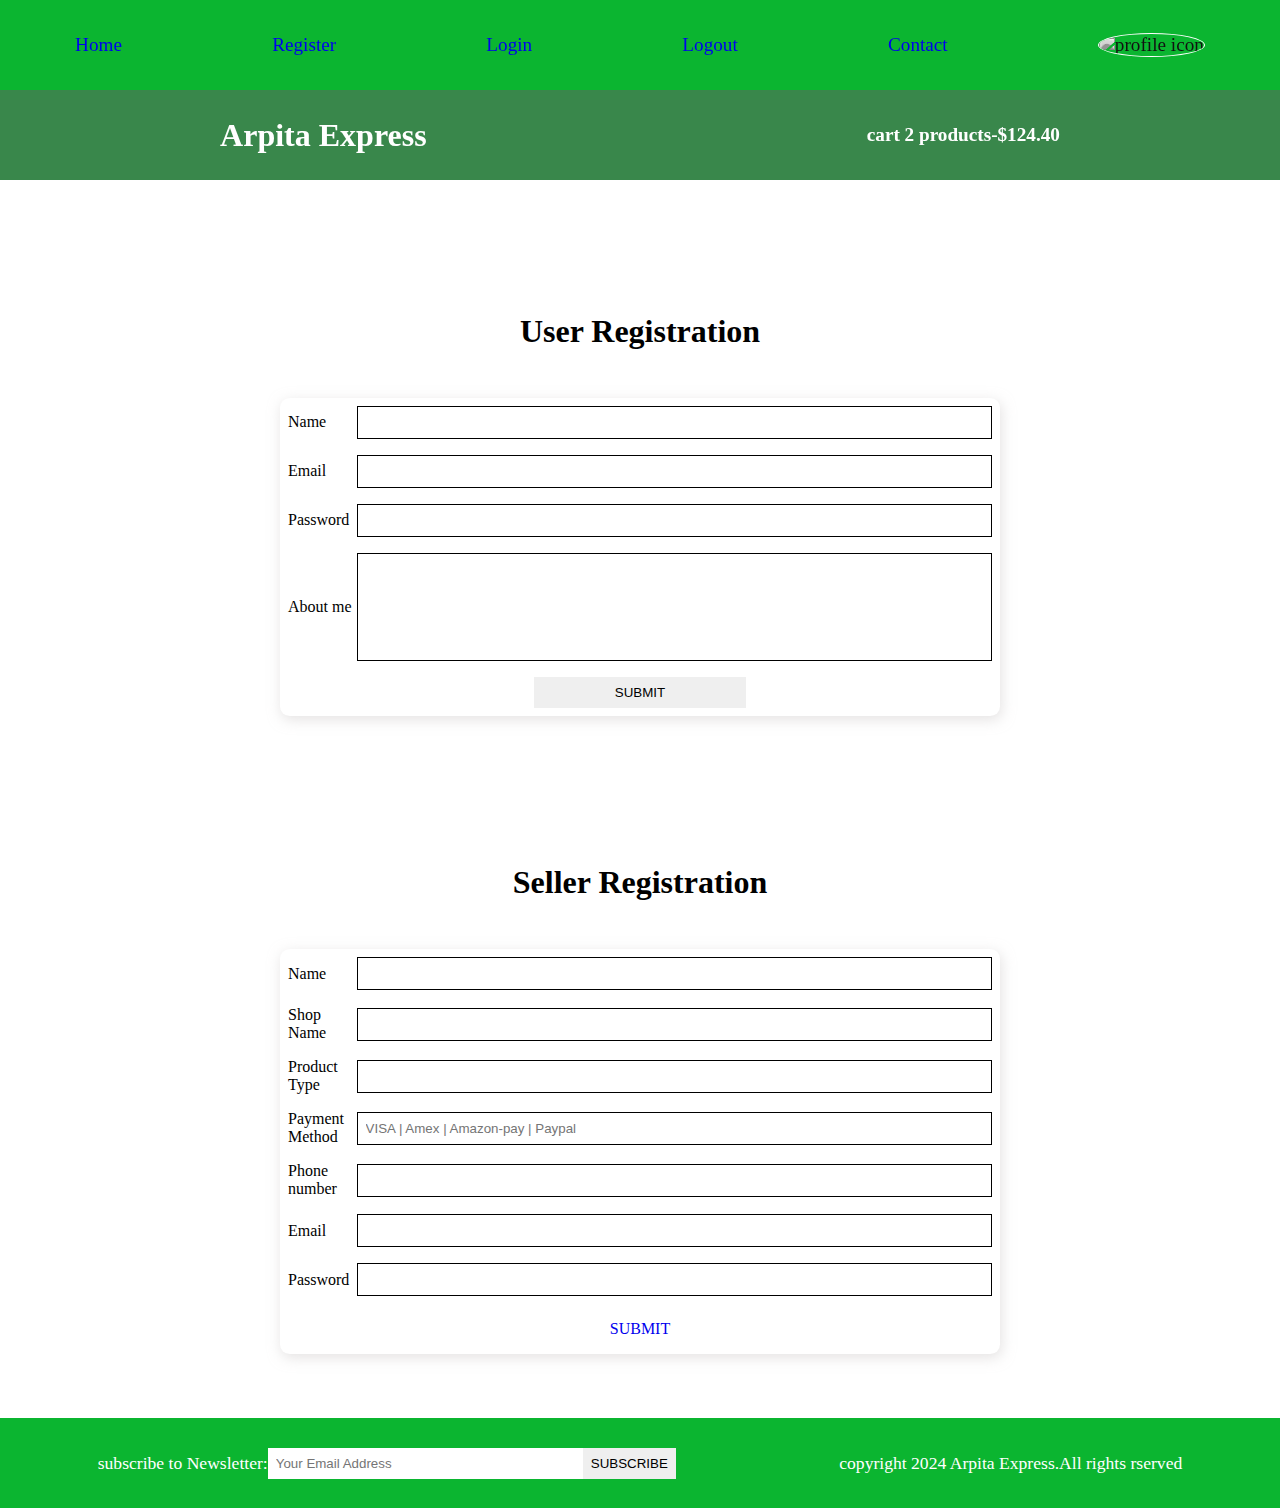
==== register.html @ 84fcfa2e "Ecommerce-2" ====
<!DOCTYPE html>
<html lang="en">
<head>
    <meta charset="UTF-8">
    <meta name="viewport" content="width=device-width, initial-scale=1.0">
    <title>Project 2</title>
    <script src="https://kit.fontawesome.com/0e53af926d.js"
	crossorigin="anonymous">
	</script>
    <link rel="stylesheet" href="style.css">
</head>
<body>
   <!-- navbar starts here -->
   <i class="fas fa-bars fa-2x" id="menu-icon"></i>

   <nav id="menu" class="hidden">
<ul class="nav-uppper flex-space-around">
<li class="nav_list">
    <a href="index.html" class="nav_list">Home</a>
</li>
<li class="nav_list">
    <a href="register.html" class="nav_list">Register</a>
</li>
<li class="nav_list">
    <a href="login.html" class="nav_list">Login</a>
</li>
<li class="nav_list">
    <a href="index.html" class="nav_list">Logout</a>
</li>
<li class="nav_list">
    <a href="contact.html" class="nav_list">Contact</a>
</li>
<li class="nav_list">
    <a href="profile.html" class="nav_list">
        <img
        class="profile-icon"
        src="./images/3.png"
         alt="profile icon">
    </a>
</li>
</ul>
<ul class="nav-lower flex-space-around">
    <li class="nav_list">
        <a href="index.html" class="nav_brand nav_link">Arpita Express</a>
    </li>
    <li class="nav_list">
        <a href="cart.html" class="nav_link"><span><i class="fa-solid fa-cart-shopping"></i></span>
        cart 2 products-$124.40</a>
    </li>
</ul>
</nav>
    <!-- navbar ends here -->
<main>
    <section class="register">
        <h2 class="section-title text-center">
            User Registration
        </h2>
        <div class="card">
            <form action="" class="form">
                <div class="form-control flex-center">
                    <label for="name">Name</label>
                    <input type="text" id="name" required autocomplete="name">
                </div>
                <div class="form-control flex-center">
                    <label for="email">Email</label>
                    <input type="email" id="email" required autocomplete="email">
                </div>
                <div class="form-control flex-center">
                    <label for="password">Password</label>
                    <input type="password" id="password" required autocomplete="password">
                </div>
                <div class="form-control flex-center">
                    <label for="about">About me</label>
                    <textarea name="about" id="about"></textarea>
                </div>
                <div class="form-control flex-center form-btn-field">
                    <button type="submit" class="btn contact-btn">Submit</button>
                </div>
            </form>
        </div>
    </section>
    <section class="register">
        
        <h2 class="section-title text-center Seller">
            Seller Registration
        </h2>
        <div class="card">
            <form action="" class="form">
                <div class="form-control flex-center">
                    <label for="name">Name</label>
                    <input type="text" id="name">
                </div>
                <div class="form-control flex-center">
                    <label for="shop">Shop Name</label>
                    <input type="text" id="shop">
                </div>
                <div class="form-control flex-center">
                    <label for="type">Product Type</label>
                    <input type="text" id="type">
                </div>
                <div class="form-control flex-center">
                    <label for="payment">Payment Method</label>
                    <input type="text" id="payment" placeholder="VISA | Amex | Amazon-pay | Paypal">
                </div>
                <div class="form-control flex-center">
                    <label for="Phone">Phone number</label>
                    <input type="text" id="phone">
                </div>

                <div class="form-control flex-center">
                    <label for="email">Email</label>
                    <input type="email" id="email">
                </div>
                <div class="form-control flex-center">
                    <label for="password">Password</label>
                    <input type="password" id="password">
                </div>
                
                <div class="form-control flex-center form-btn-field">
                    <a href="verify.html" class="btn contact-btn seller-btn">Submit</a>
                </div>
            </form>
        </div>
    </section>
</main>
    <!-- footer starts here -->
    <footer class="footer flex-space-around">
<div class="flex-space-around">
    <label for="subscribe">subscribe to Newsletter:</label>
    <input type="email" id="subscribe" name="subscribe" class="footer_input" placeholder="Your Email Address">
    <button class="btn btn-subscribe">subscribe</button>
</div>
<div>
    <p>copyright 2024 Arpita Express.All rights rserved</p>
</div>


    </footer>
    <!-- footer ends here -->

    <script src="./script/index.js"></script>
</body>
</html>
---- style.css ----
/* reset code and common starts here */
:root{
    --primary-color:rgb(11,181,48);
    --secondary-color:rgba(36,122,55,0.9);
    --padding:0.5rem ;
    --transition: all 0.3s;
    --border-radius: 0.6rem;
    --box-shadow: 0.1rem 0.2rem 0.8rem rgba(205,202,202,0.5);


}

*{
    box-sizing: border-box;
    list-style-type: none;
    margin: 0;
    padding: 0;
    outline: none;
    text-decoration: none;
}
html{
    scroll-behavior: smooth;
}
img{
    width: 100%;
    height:auto ;
}
.flex-space-around{
    display: flex;
    justify-content: space-around;
    align-items: center;
}
.btn{
    border: none;
    padding: var(--padding);
    cursor: pointer;
    text-transform:uppercase;
    transition: var(--transition);
}
.btn:hover{
    background-color: var(--secondary-color);
}
.flex-center{
    display: flex;
    justify-content: center;
    align-items: center;
}
.card{
    box-shadow: var(--box-shadow);
    border-radius: var(--border-radius);
    transition: var(--transition);
    padding: var(--padding);
}
.card:hover{
    box-shadow: 0.1rem 0.2rem 0.8rem rgba(205, 202, 202, .1);
}
.hr-design{
    margin: 0.5rem o;
}
.dot{
    height: 2rem;
    width: 2rem;
    border-radius: 50%;
    display: inline-block;
}
.red{
    background-color: red;
}
.green{
    background-color: green;
}
.black{
    background-color: black;
}
.text-center{
    text-align: center;
}
.section-title{
    font-size: 2rem;

}


/* reset code and common ends here  */
/* navbar starts here */
#menu-icon{
    display: none;
}
nav{
    font-family: fantasy;
    font-size: 1.2rem;
    position: sticky;
    top: 0;
    left: 0;
    z-index: 100;
}
.nav-uppper{
    min-height: 10vh;
    background-color: var(--primary-color);
    padding: 1rem 0;
}
.nav_list{
    transition:var(--transition);

}
.nav_list:hover{
text-decoration: overline;
color:black;
}
.nav_link{
    color: white;
    transition: var(--transition);
}
.nav_link:hover{
    color:black;
}
.profile-icon{
    width: 3rem;
    height: 3rem;
    border-radius: 50%;
    border: white 1px solid;
    filter: saturate(0);
    transition: var(--transition);
}
.profile-icon:hover{
    filter: saturate(1);
}
.nav-lower{
    min-height: 10vh;
    background-color: var(--secondary-color);
    font-weight: bolder;
}
.nav_brand{
    font-size: 2rem;
}
/* navbar ends here */
/* header starts here */
.header{
    padding: 4rem 0;
    height: 80vh;
    background:url(images/wzUQOs.jpg) no-repeat center;
     background-attachment: fixed;
    background-size: cover;
     height: 100%;
}
.banner{
    width:100%;
    height: 100%;
    flex-direction: column;
}
.banner_title{
    font-size: 4rem;
    color: yellow;
    padding: 1rem;
    border-radius: var(--border-radius);
}
.features{
    width: 100%;
}
.feature{
    background-color: rgba(80,160,78,0.7);
    color: white;
    border-radius: var(--border-radius);
    padding: 1rem;
    width: 15rem;
    flex-direction: column;
    gap: 1rem;
    
}
.feature_icon{
font-size: 3rem;
}


/* header ends here */
/* main starts here */
main{
    padding: 4rem 0;
    min-height: 80vh;
}
.sidebar{
    flex: 1;
    padding: var(--padding);
    display: flex;
    flex-direction: column;
    justify-content: center;
    gap: 1rem;
    align-self: flex-start;


}
.main-content{
    flex: 3;
    padding: var(--padding);
}
.actions_sort select{
    padding: var(--padding);
}
   .actions_search  input{
    padding: var(--padding);
    width: 15rem;
}
   .actions_search  button{
    margin-left: -0.3rem;
    border: 1px solid;
    padding: 0.55rem;
}
.products{
    display: grid;
    grid-template-columns: repeat(3,minmax(0,1fr));
    gap: 2rem;
    padding: 2rem 0;
}
.product{
    position: relative;
}
.badge{
    position: absolute;
    top: 0;
    left: 0;
    background-color: green;
    color: white;
    padding: 4px 8px;
    text-align: center;
    border-radius: var(--border-radius);
    z-index: 10;
}
.product_img{
    width: 100%;
    height: 15rem;
    filter: saturate(0);
    transition: var(--transition);
}
.product_img.product_img:hover{
    filter: saturate(1);
}
.product_body{
    padding: var(--padding);
    display: flex;
    flex-direction: column;
    gap: 0.5rem;
}
.Learn-more{
    color: green;
}
/* pagination starts here */
.pagination{
    display: flex;
    justify-content: center;
    align-content:center ;
}
.pagination_btn{
    border-width: 1px 1px 1px 0;
    border-style: solid;
}
.pagination_btn:first-child{
    border-width: 1px 1px 1px 1px;
    border-style: solid;
}
/* pagination ends here */
/* product details starts here */
.product_details-left{
    flex: 1;
}
.product_details-left img{
    height: 20rem;
    width: 30rem;
}
.product_details-right{
    flex: 1;
    display: flex;
    flex-direction: column;
    gap: 0.5rem;
}
/* product details ends here */
/* cart design starts here */
.cart{
    padding: var(--padding);
    gap: 1rem;
}
.cart .card{
    margin-bottom: 1rem;
}
.cart_items{
    flex: 1;

    
}
.cart_item-action{
    margin-top: 1rem;
    display: flex;
    justify-content: space-between;
    align-items: center;
}
.cart_item input{
    flex: 0.1
    ;
}
.cart_item-img{
    flex:0.2
    ;
    height: 15rem;
    width: 10rem;
}
.cart_item-description{
    flex: 0.4;
}
.cart_item-shipping{
    margin-top:0.5rem ;
    color: red;
}
.cart_item-actions{
    flex: 0.2;
    display: flex;
    flex-direction: column;
    justify-content: center;
    align-items: center;
    gap: 1rem;
}
.cart_payment{
    flex: 1;
}
.cart_payment-summary > div {
display: flex;
justify-content: space-between;
align-items: center;
margin: 1rem 0;
}
.cart_payment-btn{
    width: 100%;
    
}
.cart_payment-methods h2{
    text-align: center;
    margin-bottom: 1rem;
}
.cart_payment-methods > div {
    display: flex;
    align-items: center;
    justify-content: center;
    gap: 1rem;
}


/* cart design ends here */

/* registr and login starts here */
.register,
.login{
    display: flex;
    flex-direction: column;
    justify-content: center;
    align-items: center;
    gap: 3rem;
    min-height: 60vh;
}
.register .card,
.login .card{
    width: 45rem;
}
.form{
    flex: 1;
    display:flex ;
    flex-direction: column;
    gap: 1rem;
}
.form-control label{
flex: 0.1;
text-align: left;
}
.form-control input,
textarea{
flex: 0.9;
padding: var(--padding);
border: 1px solid;

}
.form-control textarea{
    resize: none;
    height: 12vh;
}
form-btn-field{
    border-radius: var(--border-radius);
}
.contact-btn{
    width: 30%;
}
.Seller{
    margin-top: 5rem;
}
.seller-btn{
    text-align: center;
}

/* registr and login ends here */
/* profile starts here */
.profile{
    flex-direction: column;
    gap: 3rem;
}
.profile .card{
    padding: var(--padding);
    width: 30rem;
    flex-direction: column;
    gap: 1rem;
}
.profile_img{
    width: 15vw;
    border-radius: 50%;
    border: 1px solid;
}
.profile_buttons button{
    background-color: transparent;
}
/* profile ends here */
/* contact starts here */
.contact-section{
    min-height: 52vh;

}
.contact-container{
    margin-top: 5rem;
}
.contact-address{
    flex: 1;
    gap: 2rem;
    flex-direction: column;
}
.contact_map{
    width: 80%;
}
/* contact ends here */
/* varify section starts here */
.varify{
    display: flex;
    flex-direction: column;
    justify-content: center;
    align-items: center;
    gap: 3rem;
    min-height: 60vh;
}
.varify .card{
    width: 45rem;
}
.varify-code input{
    margin-top:1rem ;
    width:4rem ;
    height: 6rem;
    padding: var(--padding);
}
.varify-btn{
    margin-top: 1rem;
    width: 100%;
}
/* varify section ends here */


/* main ends here */


/* footer starts here */
footer{
    padding: 1rem;
    background-color: var(--primary-color);
    min-height: 10vh;
    color: white;
    font-size: 1.1rem;
}
.btn-subscribe{
    margin-left:-5px;
}
.footer_input{
    border: none;
    padding: var(--padding);
    width:20rem ;
}
/* footer ends here */
@media(max-width:992px)  {
    .flex-space-around{
        flex-direction: column;
        gap: 1rem;
        padding: 1rem;
    }
    #menu-icon{
        display: block;
        text-align: center;
        margin: 1rem 0;
        cursor: pointer;
    }
    .hidden{
        display: none;
    }
    .header{
        height: 100vh;
    }
    .products{
        grid-template-columns: repeat(2,minmax(0,1fr));
    }
    .cart_items{
        width: 90%;
    }
    .cart_payment{
        width: 90%;
    }
    .form, .form-control{
        width: 100%;
    }
    .form-control input, textarea{
width: 80%;
}
.contact-address{
    width: 100%;
}
    .register .card,
    .login .card{
width: 90%;
    }
}
@media(max-width:768px){
    .products{
        grid-template-columns: repeat(1,minmax(0,1fr));
    }
    .flex-center{
        flex-direction: column;
        gap: 1rem;
        padding: 1rem;
    }
    .header{
        height: 100vh;
    }
}
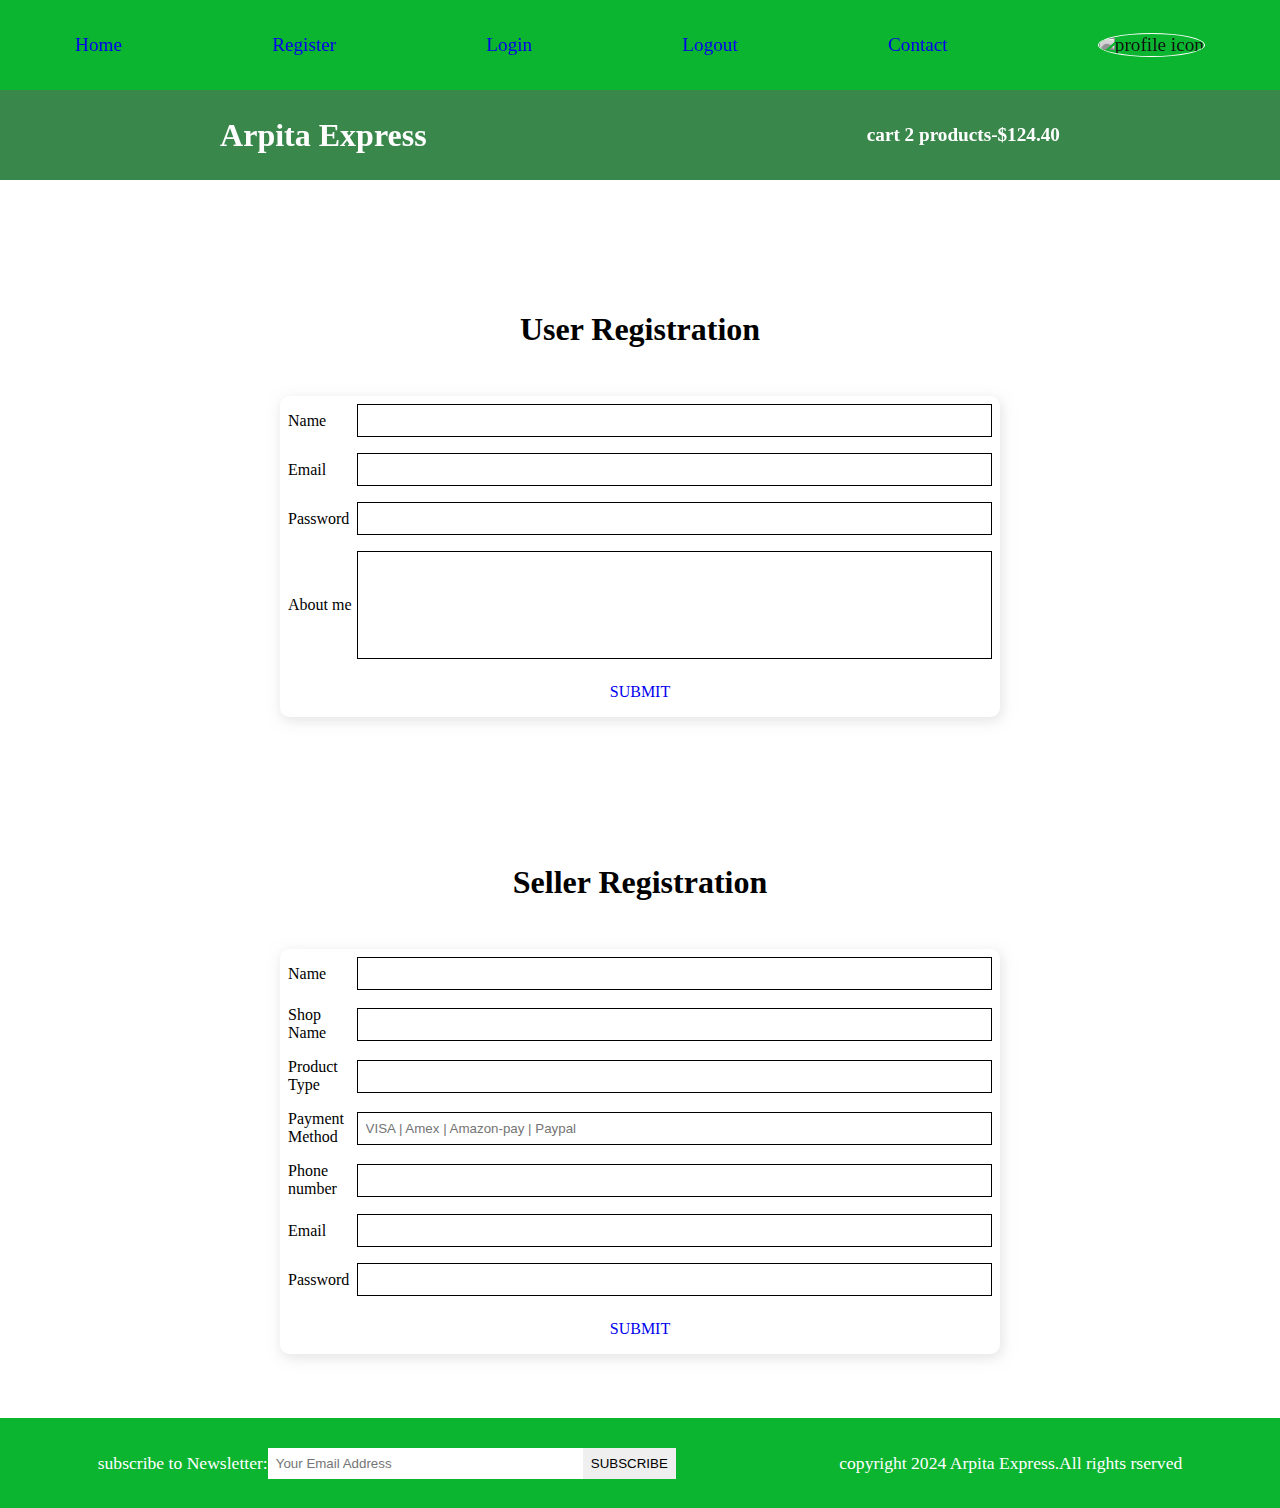
==== commit 344bb751: "ecommerce" ====
--- a/register.html
+++ b/register.html
@@ -74,7 +74,7 @@
                     <textarea name="about" id="about"></textarea>
                 </div>
                 <div class="form-control flex-center form-btn-field">
-                    <button type="submit" class="btn contact-btn">Submit</button>
+                    <a href="verify.html" class="btn contact-btn seller-btn">Submit</a>
                 </div>
             </form>
         </div>
--- a/style.css
+++ b/style.css
@@ -1,531 +1,517 @@
 /* reset code and common starts here */
-:root{
-    --primary-color:rgb(11,181,48);
-    --secondary-color:rgba(36,122,55,0.9);
-    --padding:0.5rem ;
-    --transition: all 0.3s;
-    --border-radius: 0.6rem;
-    --box-shadow: 0.1rem 0.2rem 0.8rem rgba(205,202,202,0.5);
-
-
-}
-
-*{
-    box-sizing: border-box;
-    list-style-type: none;
-    margin: 0;
-    padding: 0;
-    outline: none;
-    text-decoration: none;
-}
-html{
-    scroll-behavior: smooth;
-}
-img{
-    width: 100%;
-    height:auto ;
-}
-.flex-space-around{
-    display: flex;
-    justify-content: space-around;
-    align-items: center;
-}
-.btn{
-    border: none;
-    padding: var(--padding);
-    cursor: pointer;
-    text-transform:uppercase;
-    transition: var(--transition);
-}
-.btn:hover{
-    background-color: var(--secondary-color);
-}
-.flex-center{
-    display: flex;
-    justify-content: center;
-    align-items: center;
-}
-.card{
-    box-shadow: var(--box-shadow);
-    border-radius: var(--border-radius);
-    transition: var(--transition);
-    padding: var(--padding);
-}
-.card:hover{
-    box-shadow: 0.1rem 0.2rem 0.8rem rgba(205, 202, 202, .1);
-}
-.hr-design{
-    margin: 0.5rem o;
-}
-.dot{
-    height: 2rem;
-    width: 2rem;
-    border-radius: 50%;
-    display: inline-block;
-}
-.red{
-    background-color: red;
-}
-.green{
-    background-color: green;
-}
-.black{
-    background-color: black;
-}
-.text-center{
-    text-align: center;
-}
-.section-title{
-    font-size: 2rem;
-
-}
-
+:root {
+  --primary-color: rgb(11, 181, 48);
+  --secondary-color: rgba(36, 122, 55, 0.9);
+  --padding: 0.5rem;
+  --transition: all 0.3s;
+  --border-radius: 0.6rem;
+  --box-shadow: 0.1rem 0.2rem 0.8rem rgba(205, 202, 202, 0.5);
+}
+
+* {
+  box-sizing: border-box;
+  list-style-type: none;
+  margin: 0;
+  padding: 0;
+  outline: none;
+  text-decoration: none;
+}
+html {
+  scroll-behavior: smooth;
+}
+img {
+  width: 100%;
+  height: auto;
+}
+.flex-space-around {
+  display: flex;
+  justify-content: space-around;
+  align-items: center;
+}
+.btn {
+  border: none;
+  padding: var(--padding);
+  cursor: pointer;
+  text-transform: uppercase;
+  transition: var(--transition);
+}
+.btn:hover {
+  background-color: var(--secondary-color);
+}
+.flex-center {
+  display: flex;
+  justify-content: center;
+  align-items: center;
+}
+.card {
+  box-shadow: var(--box-shadow);
+  border-radius: var(--border-radius);
+  transition: var(--transition);
+  padding: var(--padding);
+}
+.card:hover {
+  box-shadow: 0.1rem 0.2rem 0.8rem rgba(205, 202, 202, 0.1);
+}
+.hr-design {
+  margin: 0.5rem o;
+}
+.dot {
+  height: 2rem;
+  width: 2rem;
+  border-radius: 50%;
+  display: inline-block;
+}
+.red {
+  background-color: red;
+}
+.green {
+  background-color: green;
+}
+.black {
+  background-color: black;
+}
+.text-center {
+  text-align: center;
+}
+.section-title {
+  font-size: 2rem;
+}
 
 /* reset code and common ends here  */
 /* navbar starts here */
-#menu-icon{
-    display: none;
-}
-nav{
-    font-family: fantasy;
-    font-size: 1.2rem;
-    position: sticky;
-    top: 0;
-    left: 0;
-    z-index: 100;
-}
-.nav-uppper{
-    min-height: 10vh;
-    background-color: var(--primary-color);
-    padding: 1rem 0;
-}
-.nav_list{
-    transition:var(--transition);
-
-}
-.nav_list:hover{
-text-decoration: overline;
-color:black;
-}
-.nav_link{
-    color: white;
-    transition: var(--transition);
-}
-.nav_link:hover{
-    color:black;
-}
-.profile-icon{
-    width: 3rem;
-    height: 3rem;
-    border-radius: 50%;
-    border: white 1px solid;
-    filter: saturate(0);
-    transition: var(--transition);
-}
-.profile-icon:hover{
-    filter: saturate(1);
-}
-.nav-lower{
-    min-height: 10vh;
-    background-color: var(--secondary-color);
-    font-weight: bolder;
-}
-.nav_brand{
-    font-size: 2rem;
+#menu-icon {
+  display: none;
+}
+nav {
+  font-family: fantasy;
+  font-size: 1.2rem;
+  position: sticky;
+  top: 0;
+  left: 0;
+  z-index: 100;
+}
+.nav-uppper {
+  min-height: 10vh;
+  background-color: var(--primary-color);
+  padding: 1rem 0;
+}
+.nav_list {
+  transition: var(--transition);
+}
+.nav_list:hover {
+  text-decoration: overline;
+  color: black;
+}
+.nav_link {
+  color: white;
+  transition: var(--transition);
+}
+.nav_link:hover {
+  color: black;
+}
+.profile-icon {
+  width: 3rem;
+  height: 3rem;
+  border-radius: 50%;
+  border: white 1px solid;
+  filter: saturate(0);
+  transition: var(--transition);
+}
+.profile-icon:hover {
+  filter: saturate(1);
+}
+.nav-lower {
+  min-height: 10vh;
+  background-color: var(--secondary-color);
+  font-weight: bolder;
+}
+.nav_brand {
+  font-size: 2rem;
 }
 /* navbar ends here */
 /* header starts here */
-.header{
-    padding: 4rem 0;
-    height: 80vh;
-    background:url(images/wzUQOs.jpg) no-repeat center;
-     background-attachment: fixed;
-    background-size: cover;
-     height: 100%;
-}
-.banner{
-    width:100%;
-    height: 100%;
-    flex-direction: column;
-}
-.banner_title{
-    font-size: 4rem;
-    color: yellow;
-    padding: 1rem;
-    border-radius: var(--border-radius);
-}
-.features{
-    width: 100%;
-}
-.feature{
-    background-color: rgba(80,160,78,0.7);
-    color: white;
-    border-radius: var(--border-radius);
-    padding: 1rem;
-    width: 15rem;
+.header {
+  padding: 4rem 0;
+  height: 80vh;
+  background: url(images/wzUQOs.jpg) no-repeat center;
+  background-attachment: fixed;
+  background-size: cover;
+  height: 100%;
+}
+.banner {
+  width: 100%;
+  height: 100%;
+  flex-direction: column;
+}
+.banner_title {
+  font-size: 4rem;
+  color: yellow;
+  padding: 1rem;
+  border-radius: var(--border-radius);
+}
+.features {
+  width: 100%;
+}
+.feature {
+  background-color: rgba(80, 160, 78, 0.7);
+  color: white;
+  border-radius: var(--border-radius);
+  padding: 1rem;
+  width: 15rem;
+  flex-direction: column;
+  gap: 1rem;
+}
+.feature_icon {
+  font-size: 3rem;
+}
+
+/* header ends here */
+/* main starts here */
+main {
+  padding: 4rem 0;
+  min-height: 80vh;
+}
+.sidebar {
+  flex: 1;
+  padding: var(--padding);
+  display: flex;
+  flex-direction: column;
+  justify-content: center;
+  gap: 1rem;
+  align-self: flex-start;
+}
+.main-content {
+  flex: 3;
+  padding: var(--padding);
+}
+.actions_sort select {
+  padding: var(--padding);
+}
+.actions_search input {
+  padding: var(--padding);
+  width: 15rem;
+}
+.actions_search button {
+  margin-left: -0.3rem;
+  border: 1px solid;
+  padding: 0.55rem;
+}
+.products {
+  display: grid;
+  grid-template-columns: repeat(3, minmax(0, 1fr));
+  gap: 2rem;
+  padding: 2rem 0;
+}
+.product {
+  position: relative;
+}
+.badge {
+  position: absolute;
+  top: 0;
+  left: 0;
+  background-color: green;
+  color: white;
+  padding: 4px 8px;
+  text-align: center;
+  border-radius: var(--border-radius);
+  z-index: 10;
+}
+.product_img {
+  width: 100%;
+  height: 15rem;
+  filter: saturate(0);
+  transition: var(--transition);
+}
+.product_img.product_img:hover {
+  filter: saturate(1);
+}
+.product_body {
+  padding: var(--padding);
+  display: flex;
+  flex-direction: column;
+  gap: 0.5rem;
+}
+.Learn-more {
+  color: green;
+}
+/* pagination starts here */
+.pagination {
+  display: flex;
+  justify-content: center;
+  align-content: center;
+}
+.pagination_btn {
+  border-width: 1px 1px 1px 0;
+  border-style: solid;
+}
+.pagination_btn:first-child {
+  border-width: 1px 1px 1px 1px;
+  border-style: solid;
+}
+/* pagination ends here */
+/* product details starts here */
+.product_details-left {
+  flex: 1;
+}
+.product_details-left img {
+  height: 20rem;
+  width: 30rem;
+}
+.product_details-right {
+  flex: 1;
+  display: flex;
+  flex-direction: column;
+  gap: 0.5rem;
+}
+/* product details ends here */
+/* cart design starts here */
+.cart {
+  padding: var(--padding);
+  gap: 1rem;
+}
+.cart .card {
+  margin-bottom: 1rem;
+}
+.cart_items {
+  flex: 1;
+}
+.cart_items-action{
+  margin-top: 1rem;
+  display: flex;
+  justify-content: space-between;
+  align-items: center;
+}
+.cart_item input {
+  flex: 0.1;
+}
+.cart_item-img {
+  flex: 0.2;
+  height: 15rem;
+  width: 10rem;
+}
+.cart_item-description {
+  flex: 0.4;
+}
+.cart_item-shipping {
+  margin-top: 0.5rem;
+  color: red;
+}
+.cart_item-actions {
+  flex: 0.2;
+  display: flex;
+  flex-direction: column;
+  justify-content: center;
+  align-items: center;
+  gap: 1rem;
+}
+.cart_payment {
+  flex: 1;
+}
+.cart_payment-summary > div {
+  display: flex;
+  justify-content: space-between;
+  align-items: center;
+  margin: 1rem 0;
+}
+.cart_payment-btn {
+  width: 100%;
+}
+.cart_payment-methods h2 {
+  text-align: center;
+  margin-bottom: 1rem;
+}
+.cart_payment-methods > div {
+  display: flex;
+  align-items: center;
+  justify-content: center;
+  gap: 1rem;
+}
+
+/* cart design ends here */
+
+/* registr and login starts here */
+.register,
+.login,
+.seller_session {
+  display: flex;
+  flex-direction: column;
+  justify-content: center;
+  align-items: center;
+  gap: 3rem;
+  min-height: 60vh;
+}
+.register .card,
+.login .card,
+.seller_session .card {
+  width: 45rem;
+}
+.form {
+  flex: 1;
+  display: flex;
+  flex-direction: column;
+  gap: 1rem;
+}
+.form-control label {
+  flex: 0.1;
+  text-align: left;
+}
+.form-control input,
+textarea{
+  flex: 0.9;
+  padding: var(--padding);
+  border: 1px solid;
+}
+.form-control textarea {
+  resize: none;
+  height: 12vh;
+}
+form-btn-field {
+  border-radius: var(--border-radius);
+}
+.contact-btn {
+  width: 30%;
+}
+.Seller {
+  margin-top: 5rem;
+}
+.seller-btn {
+  text-align: center;
+}
+
+/* registr and login ends here */
+/* profile starts here */
+.profile {
+  flex-direction: column;
+  gap: 3rem;
+}
+.profile .card {
+  padding: var(--padding);
+  width: 30rem;
+  flex-direction: column;
+  gap: 1rem;
+}
+.profile_img {
+  width: 15vw;
+  border-radius: 50%;
+  border: 1px solid;
+}
+.profile_buttons button {
+  background-color: transparent;
+}
+/* profile ends here */
+/* contact starts here */
+.contact-section {
+  min-height: 52vh;
+}
+.contact-container {
+  margin-top: 5rem;
+}
+.contact-address {
+  flex: 1;
+  gap: 2rem;
+  flex-direction: column;
+}
+.contact_map {
+  width: 80%;
+}
+/* contact ends here */
+/* varify section starts here */
+.varify {
+  display: flex;
+  flex-direction: column;
+  justify-content: center;
+  align-items: center;
+  gap: 3rem;
+  min-height: 60vh;
+}
+.varify .card {
+  width: 45rem;
+}
+.varify-code input {
+  margin-top: 1rem;
+  width: 4rem;
+  height: 6rem;
+  padding: var(--padding);
+}
+.varify-btn {
+  margin-top: 1rem;
+  width: 100%;
+}
+/* varify section ends here */
+
+
+/* main ends here */
+
+/* footer starts here */
+footer {
+  padding: 1rem;
+  background-color: var(--primary-color);
+  min-height: 10vh;
+  color: white;
+  font-size: 1.1rem;
+}
+.btn-subscribe {
+  margin-left: -5px;
+}
+.footer_input {
+  border: none;
+  padding: var(--padding);
+  width: 20rem;
+}
+/* footer ends here */
+@media (max-width: 992px) {
+  .flex-space-around {
     flex-direction: column;
     gap: 1rem;
-    
-}
-.feature_icon{
-font-size: 3rem;
-}
-
-
-/* header ends here */
-/* main starts here */
-main{
-    padding: 4rem 0;
-    min-height: 80vh;
-}
-.sidebar{
-    flex: 1;
-    padding: var(--padding);
-    display: flex;
-    flex-direction: column;
-    justify-content: center;
-    gap: 1rem;
-    align-self: flex-start;
-
-
-}
-.main-content{
-    flex: 3;
-    padding: var(--padding);
-}
-.actions_sort select{
-    padding: var(--padding);
-}
-   .actions_search  input{
-    padding: var(--padding);
-    width: 15rem;
-}
-   .actions_search  button{
-    margin-left: -0.3rem;
-    border: 1px solid;
-    padding: 0.55rem;
-}
-.products{
-    display: grid;
-    grid-template-columns: repeat(3,minmax(0,1fr));
-    gap: 2rem;
-    padding: 2rem 0;
-}
-.product{
-    position: relative;
-}
-.badge{
-    position: absolute;
-    top: 0;
-    left: 0;
-    background-color: green;
-    color: white;
-    padding: 4px 8px;
+    padding: 1rem;
+  }
+  #menu-icon {
+    display: block;
     text-align: center;
-    border-radius: var(--border-radius);
-    z-index: 10;
-}
-.product_img{
+    margin: 1rem 0;
+    cursor: pointer;
+  }
+  .hidden {
+    display: none;
+  }
+  .header {
+    height: 100vh;
+  }
+  .products {
+    grid-template-columns: repeat(2, minmax(0, 1fr));
+  }
+  .cart_items {
+    width: 90%;
+  }
+  .cart_payment {
+    width: 90%;
+  }
+  .form,
+  .form-control {
     width: 100%;
-    height: 15rem;
-    filter: saturate(0);
-    transition: var(--transition);
-}
-.product_img.product_img:hover{
-    filter: saturate(1);
-}
-.product_body{
-    padding: var(--padding);
-    display: flex;
-    flex-direction: column;
-    gap: 0.5rem;
-}
-.Learn-more{
-    color: green;
-}
-/* pagination starts here */
-.pagination{
-    display: flex;
-    justify-content: center;
-    align-content:center ;
-}
-.pagination_btn{
-    border-width: 1px 1px 1px 0;
-    border-style: solid;
-}
-.pagination_btn:first-child{
-    border-width: 1px 1px 1px 1px;
-    border-style: solid;
-}
-/* pagination ends here */
-/* product details starts here */
-.product_details-left{
-    flex: 1;
-}
-.product_details-left img{
-    height: 20rem;
-    width: 30rem;
-}
-.product_details-right{
-    flex: 1;
-    display: flex;
-    flex-direction: column;
-    gap: 0.5rem;
-}
-/* product details ends here */
-/* cart design starts here */
-.cart{
-    padding: var(--padding);
-    gap: 1rem;
-}
-.cart .card{
-    margin-bottom: 1rem;
-}
-.cart_items{
-    flex: 1;
-
-    
-}
-.cart_item-action{
-    margin-top: 1rem;
-    display: flex;
-    justify-content: space-between;
-    align-items: center;
-}
-.cart_item input{
-    flex: 0.1
-    ;
-}
-.cart_item-img{
-    flex:0.2
-    ;
-    height: 15rem;
-    width: 10rem;
-}
-.cart_item-description{
-    flex: 0.4;
-}
-.cart_item-shipping{
-    margin-top:0.5rem ;
-    color: red;
-}
-.cart_item-actions{
-    flex: 0.2;
-    display: flex;
-    flex-direction: column;
-    justify-content: center;
-    align-items: center;
-    gap: 1rem;
-}
-.cart_payment{
-    flex: 1;
-}
-.cart_payment-summary > div {
-display: flex;
-justify-content: space-between;
-align-items: center;
-margin: 1rem 0;
-}
-.cart_payment-btn{
+  }
+  .form-control input,
+  textarea {
+    width: 80%;
+  }
+  .contact-address {
     width: 100%;
-    
-}
-.cart_payment-methods h2{
-    text-align: center;
-    margin-bottom: 1rem;
-}
-.cart_payment-methods > div {
-    display: flex;
-    align-items: center;
-    justify-content: center;
-    gap: 1rem;
-}
-
-
-/* cart design ends here */
-
-/* registr and login starts here */
-.register,
-.login{
-    display: flex;
-    flex-direction: column;
-    justify-content: center;
-    align-items: center;
-    gap: 3rem;
-    min-height: 60vh;
-}
-.register .card,
-.login .card{
-    width: 45rem;
-}
-.form{
-    flex: 1;
-    display:flex ;
+  }
+  .register .card,
+  .login .card {
+    width: 90%;
+  }
+}
+@media (max-width: 768px) {
+  .products {
+    grid-template-columns: repeat(1, minmax(0, 1fr));
+  }
+  .flex-center {
     flex-direction: column;
     gap: 1rem;
-}
-.form-control label{
-flex: 0.1;
-text-align: left;
-}
-.form-control input,
-textarea{
-flex: 0.9;
-padding: var(--padding);
-border: 1px solid;
-
-}
-.form-control textarea{
-    resize: none;
-    height: 12vh;
-}
-form-btn-field{
-    border-radius: var(--border-radius);
-}
-.contact-btn{
-    width: 30%;
-}
-.Seller{
-    margin-top: 5rem;
-}
-.seller-btn{
-    text-align: center;
-}
-
-/* registr and login ends here */
-/* profile starts here */
-.profile{
-    flex-direction: column;
-    gap: 3rem;
-}
-.profile .card{
-    padding: var(--padding);
-    width: 30rem;
-    flex-direction: column;
-    gap: 1rem;
-}
-.profile_img{
-    width: 15vw;
-    border-radius: 50%;
-    border: 1px solid;
-}
-.profile_buttons button{
-    background-color: transparent;
-}
-/* profile ends here */
-/* contact starts here */
-.contact-section{
-    min-height: 52vh;
-
-}
-.contact-container{
-    margin-top: 5rem;
-}
-.contact-address{
-    flex: 1;
-    gap: 2rem;
-    flex-direction: column;
-}
-.contact_map{
-    width: 80%;
-}
-/* contact ends here */
-/* varify section starts here */
-.varify{
-    display: flex;
-    flex-direction: column;
-    justify-content: center;
-    align-items: center;
-    gap: 3rem;
-    min-height: 60vh;
-}
-.varify .card{
-    width: 45rem;
-}
-.varify-code input{
-    margin-top:1rem ;
-    width:4rem ;
-    height: 6rem;
-    padding: var(--padding);
-}
-.varify-btn{
-    margin-top: 1rem;
-    width: 100%;
-}
-/* varify section ends here */
-
-
-/* main ends here */
-
-
-/* footer starts here */
-footer{
     padding: 1rem;
-    background-color: var(--primary-color);
-    min-height: 10vh;
-    color: white;
-    font-size: 1.1rem;
-}
-.btn-subscribe{
-    margin-left:-5px;
-}
-.footer_input{
-    border: none;
-    padding: var(--padding);
-    width:20rem ;
-}
-/* footer ends here */
-@media(max-width:992px)  {
-    .flex-space-around{
-        flex-direction: column;
-        gap: 1rem;
-        padding: 1rem;
-    }
-    #menu-icon{
-        display: block;
-        text-align: center;
-        margin: 1rem 0;
-        cursor: pointer;
-    }
-    .hidden{
-        display: none;
-    }
-    .header{
-        height: 100vh;
-    }
-    .products{
-        grid-template-columns: repeat(2,minmax(0,1fr));
-    }
-    .cart_items{
-        width: 90%;
-    }
-    .cart_payment{
-        width: 90%;
-    }
-    .form, .form-control{
-        width: 100%;
-    }
-    .form-control input, textarea{
-width: 80%;
-}
-.contact-address{
-    width: 100%;
-}
-    .register .card,
-    .login .card{
-width: 90%;
-    }
-}
-@media(max-width:768px){
-    .products{
-        grid-template-columns: repeat(1,minmax(0,1fr));
-    }
-    .flex-center{
-        flex-direction: column;
-        gap: 1rem;
-        padding: 1rem;
-    }
-    .header{
-        height: 100vh;
-    }
-}+  }
+  .header {
+    height: 100vh;
+  }
+}
